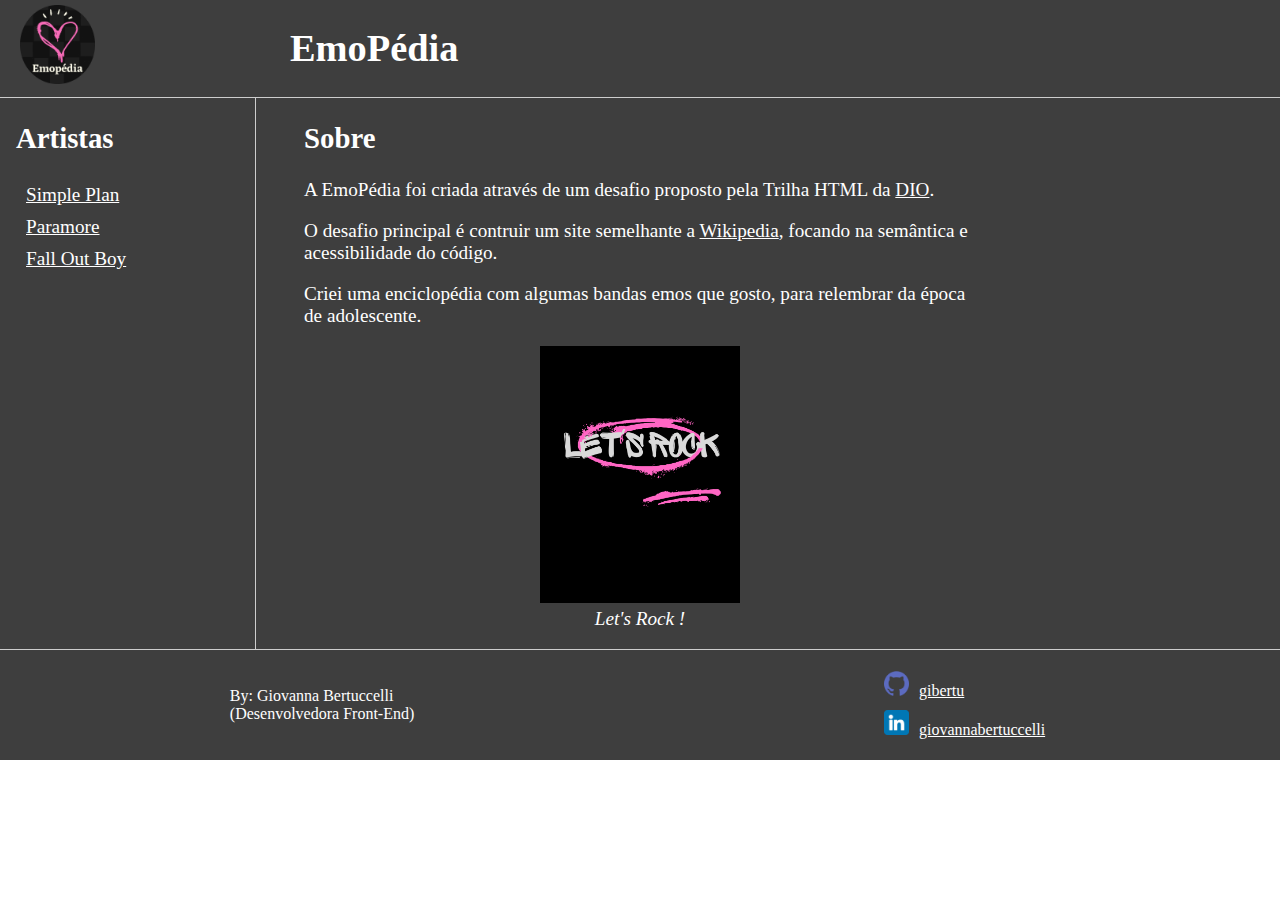
==== index.html @ 8ffde558 "uploadsite" ====
<!DOCTYPE html>
<html lang="pt-br">
<head>
    <meta charset="UTF-8">
    <meta http-equiv="X-UA-Compatible" content="IE=edge">
    <meta name="viewport" content="width=device-width, initial-scale=1.0">
    <title>EmoPédia</title>
    <link rel="stylesheet" href="assets/css/style.css">
</head>
<body>

    <header>   
        <div class="logo">
            <a href="index.html"><img alt="logo da EmoPédia" src="assets/images/emopedialogo.png" width="75"/></a>
        </div>
        <div class="h1">
            <h1><a class="titulo" href="index.html">EmoPédia</a></h1>
        </div>
    </header>

    <div class="bar"></div>

    <main class="content">
        <aside class="sidebar">
            <h2>Artistas</h2>
            <nav>
                <ul>
                <li><a href="simpleplan.html">Simple Plan</a></li>
                <li><a href="paramore.html">Paramore</a></li>
                <li><a href="falloutboy.html">Fall Out Boy</a></li>
                </ul>
            </nav>
            
        </aside>

        <section class="main">
            <article>
                <h2>Sobre</h2>
                <p>A EmoPédia foi criada através de um desafio proposto pela Trilha HTML da <a href="http://dio.me" target="_blank" rel="noopener noreferrer">DIO</a>.
                </p>
                
                <p>O desafio principal é contruir um site semelhante a <a href="http://wikipedia.org" target="_blank" rel="noopener noreferrer">Wikipedia</a>,
                    focando na semântica e acessibilidade do código.
                </p>
                <p>
                    Criei uma enciclopédia com algumas bandas emos que gosto, para relembrar da época de adolescente.
                </p>
                <figure>
                    <img src="assets/images/letsrock.png" alt="Imagem em fundo preto escrito Let's Rock." width="200px">
                    <figcaption><em> Let's Rock !</em></figcaption>
                </figure>
            </article>
        </section>
    </main>

    <footer>
        <p>By: Giovanna Bertuccelli <br>
            (Desenvolvedora Front-End)</p>
        <nav>
            <ul>
            <li><a target="_blank" rel="noopener noreferrer" href="https://github.com/gibertu"><img src="./assets/images/github.png" width="25px" class="logogithub" alt="logo github">gibertu</a></li>
            <li><a target="_blank" rel="noopener noreferrer" href="https://www.linkedin.com/in/giovannabertuccelli"><img src="./assets/images/linkedin.png" width="25px" class="logolinkedin" alt="logo linkedin">giovannabertuccelli</a></li>
            </ul>
        </nav>
    </footer>
</body>
</html>
---- assets/css/style.css ----
body, html {
    margin: 0;
    padding: 0;
    font-family:Cambria, Cochin, Georgia, Times, 'Times New Roman', serif;
}
ul { list-style:none; padding-left: 5px; }
li{ padding: 5px; }
a { color:rgb(255, 255, 255);
}
header {
    background-color: rgba(0, 0, 0, 0.755);
    border-bottom: solid 1px #cdcdcd;
    display: flex;
    color: rgb(255, 255, 255);
    }
.logo{
    margin: 5px 20px;
}
.h1{
    margin: 5px 175px;
}
.titulo{
    text-decoration: none;
    font-size: larger;
}
.content {
    background-color: rgba(0, 0, 0, 0.755);
    color: rgb(255, 255, 255);
    margin: auto;
    grid-gap: 3rem;
    display: grid;
    gap: 3rem;
    grid-template-areas: "sidebar main anchors";
    grid-template-columns: minmax(0,15rem) minmax(0,2.5fr) minmax(0,15rem);
    padding-left: 1rem;
    padding-right: 1rem;
    font-size:larger;
}
footer {
    display:flex;
    justify-content:space-around;
    align-items:center;
    background-color: rgba(0, 0, 0, 0.755);
    min-height: 75px;
    border-top: solid 1px #cdcdcd;
    color: rgb(255, 255, 255);
}
.logogithub{
    margin-right: 10px; 
}
.logolinkedin{
    margin-right: 10px; 
}
.anchors {
    border-left: solid 1px #cdcdcd;
    padding-left: 15px;
}
.sidebar {
    border-right: solid 1px #cdcdcd;
}
figure {
    text-align: center;
}
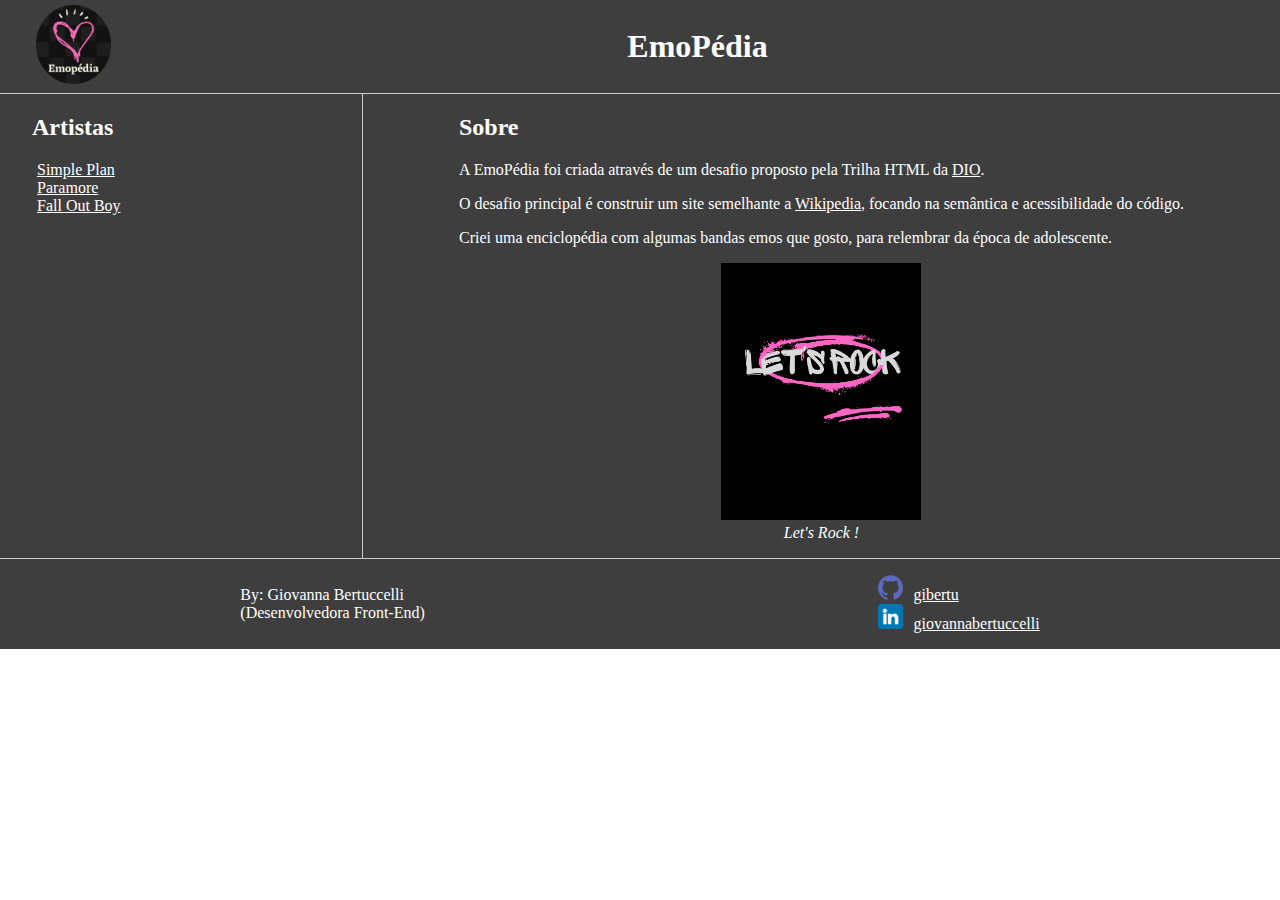
==== commit ce15803f: "update" ====
--- a/index.html
+++ b/index.html
@@ -39,7 +39,7 @@
                 <p>A EmoPédia foi criada através de um desafio proposto pela Trilha HTML da <a href="http://dio.me" target="_blank" rel="noopener noreferrer">DIO</a>.
                 </p>
                 
-                <p>O desafio principal é contruir um site semelhante a <a href="http://wikipedia.org" target="_blank" rel="noopener noreferrer">Wikipedia</a>,
+                <p>O desafio principal é construir um site semelhante a <a href="http://wikipedia.org" target="_blank" rel="noopener noreferrer">Wikipedia</a>,
                     focando na semântica e acessibilidade do código.
                 </p>
                 <p>
--- a/assets/css/style.css
+++ b/assets/css/style.css
@@ -1,49 +1,61 @@
+@media (min-width: 800px){
+
 body, html {
     margin: 0;
     padding: 0;
-    font-family:Cambria, Cochin, Georgia, Times, 'Times New Roman', serif;
+    font-family:Cambria, Cochin, Georgia, Times, 'Times New Roman', serif; 
+    min-width: 100%;
 }
 ul { list-style:none; padding-left: 5px; }
-li{ padding: 5px; }
-a { color:rgb(255, 255, 255);
-}
+
+a { color:rgb(255, 255, 255);}
 header {
+    padding-left: 1rem;
+    padding-right: 1rem;
     background-color: rgba(0, 0, 0, 0.755);
     border-bottom: solid 1px #cdcdcd;
+    max-width: 100vw;
     display: flex;
     color: rgb(255, 255, 255);
     }
-.logo{
+
+.logo{  
     margin: 5px 20px;
 }
 .h1{
-    margin: 5px 175px;
+    margin:auto;
 }
 .titulo{
     text-decoration: none;
-    font-size: larger;
-}
+}   
 .content {
     background-color: rgba(0, 0, 0, 0.755);
     color: rgb(255, 255, 255);
-    margin: auto;
-    grid-gap: 3rem;
-    display: grid;
-    gap: 3rem;
+    margin: 0;
+    display:grid;
     grid-template-areas: "sidebar main anchors";
-    grid-template-columns: minmax(0,15rem) minmax(0,2.5fr) minmax(0,15rem);
-    padding-left: 1rem;
-    padding-right: 1rem;
-    font-size:larger;
+    grid-template-columns: 3fr ;
+    grid-gap: 5px;
+    gap: 1rem;
 }
+
+.main{
+    padding-left: 5rem;
+    padding-right: 5rem;
+}
+
 footer {
+    max-width: 100vw;
+    margin: 0;
     display:flex;
     justify-content:space-around;
     align-items:center;
     background-color: rgba(0, 0, 0, 0.755);
-    min-height: 75px;
+
     border-top: solid 1px #cdcdcd;
     color: rgb(255, 255, 255);
+    padding-left: 1rem;
+    padding-right: 1rem;
 }
 .logogithub{
     margin-right: 10px; 
@@ -53,11 +65,103 @@
 }
 .anchors {
     border-left: solid 1px #cdcdcd;
-    padding-left: 15px;
+    padding-left: 2rem;
+    padding-right: 2rem;
+
 }
 .sidebar {
     border-right: solid 1px #cdcdcd;
+    padding-left: 2rem;
+    padding-right: 2rem;
 }
 figure {
     text-align: center;
-}+}}
+
+@media (max-width: 800px){
+
+    body, html {
+        margin: 0;
+        padding: 0;
+        font-family:Cambria, Cochin, Georgia, Times, 'Times New Roman', serif; 
+        min-width: 100%;
+    }
+    ul {list-style:none; padding-left: 5px; }
+    li{
+        margin: 0 0 15px 0;
+    }
+    a {color:rgb(255, 255, 255);}
+    header {
+        padding-left: 1rem;
+        padding-right: 1rem;
+        background-color: rgba(0, 0, 0, 0.755);
+        border-bottom: solid 1px #cdcdcd;
+        max-width: 100vw;
+        display: flex;
+        color: rgb(255, 255, 255);
+    }
+    
+    .logo{  
+        margin: 5px 20px;
+    }
+    .h1{
+        margin:auto;
+    }
+    .titulo{
+        text-decoration: none;
+    }   
+    .content {
+        background-color: rgba(0, 0, 0, 0.755);
+        color: rgb(255, 255, 255);
+        margin: 0;
+        display:flex;
+        flex-direction: column;
+        grid-gap: 5px;
+        gap: 1rem;
+        
+    }
+    
+    .main{
+        padding-left: 2rem;
+        padding-right: 2rem;
+        order: 3;
+    }
+    
+    footer {
+        max-width: 100vw;
+        margin: 0;
+        display:flex;
+        justify-content:space-around;
+        align-items:center;
+        background-color: rgba(0, 0, 0, 0.755);
+        border-top: solid 1px #cdcdcd;
+        color: rgb(255, 255, 255);
+        padding-left: 1rem;
+        padding-right: 1rem;
+        font-size: small;
+    }
+    .logogithub{
+        margin-right: 10px; 
+    }
+    .logolinkedin{
+        margin-right: 10px; 
+    }
+    .anchors {
+        padding-left: 2rem;
+        padding-right: 2rem;
+        order: 2;
+    }
+    .sidebar {
+        order: 0;
+        border-right: solid 1px #cdcdcd;
+        padding-left: 2rem;
+        padding-right: 2rem;
+    }
+    figure {
+        text-align: center;
+    }
+    .imgbio{
+        width:100%;
+    }
+    }
+
